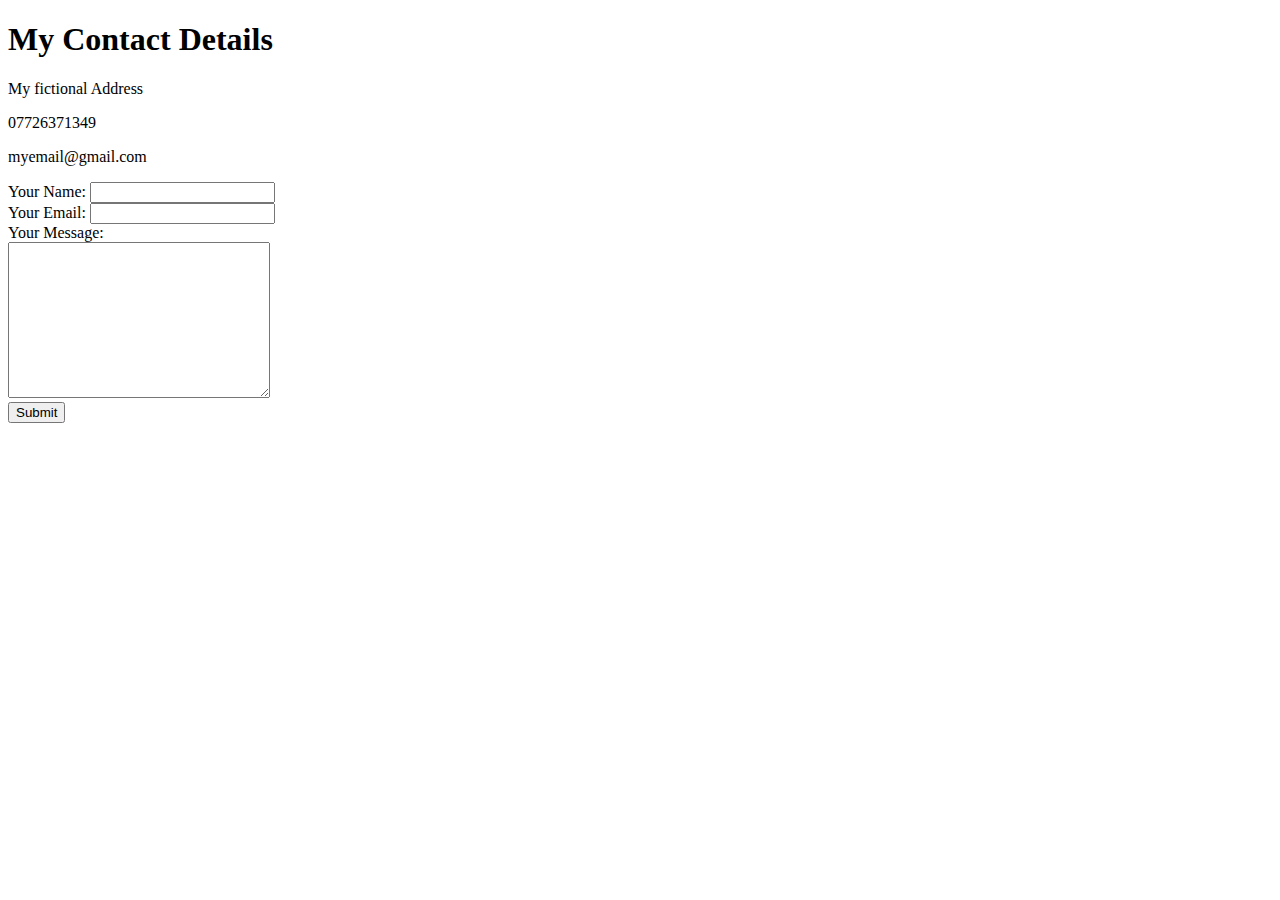
==== contact-me.html @ 65fc623e "Add initial CV website files" ====
<!DOCTYPE html>
<html lang="en">
<head>
    <meta charset="UTF-8">
    <title>Contact Me</title>
</head>
<body>
    <h1>My Contact Details</h1>
    <p>My fictional Address</p>
    <p>07726371349</p>
    <p>myemail@gmail.com</p>

    <form action="mailto:milindagarwal14@gmail.com" method="post" enctype="text/plain">
        <label>Your Name:</label>
        <input type="text" name="yourName" id=""><br>
        <label>Your Email:</label>
        <input type="email" name="yourEmail" id=""><br>
        <label>Your Message:</label><br>
        <textarea name="yourMessage" id="" cols="30" rows="10"></textarea><br>
        <input type="submit" name="" id="">
        
    </form>
    
</body>
</html>
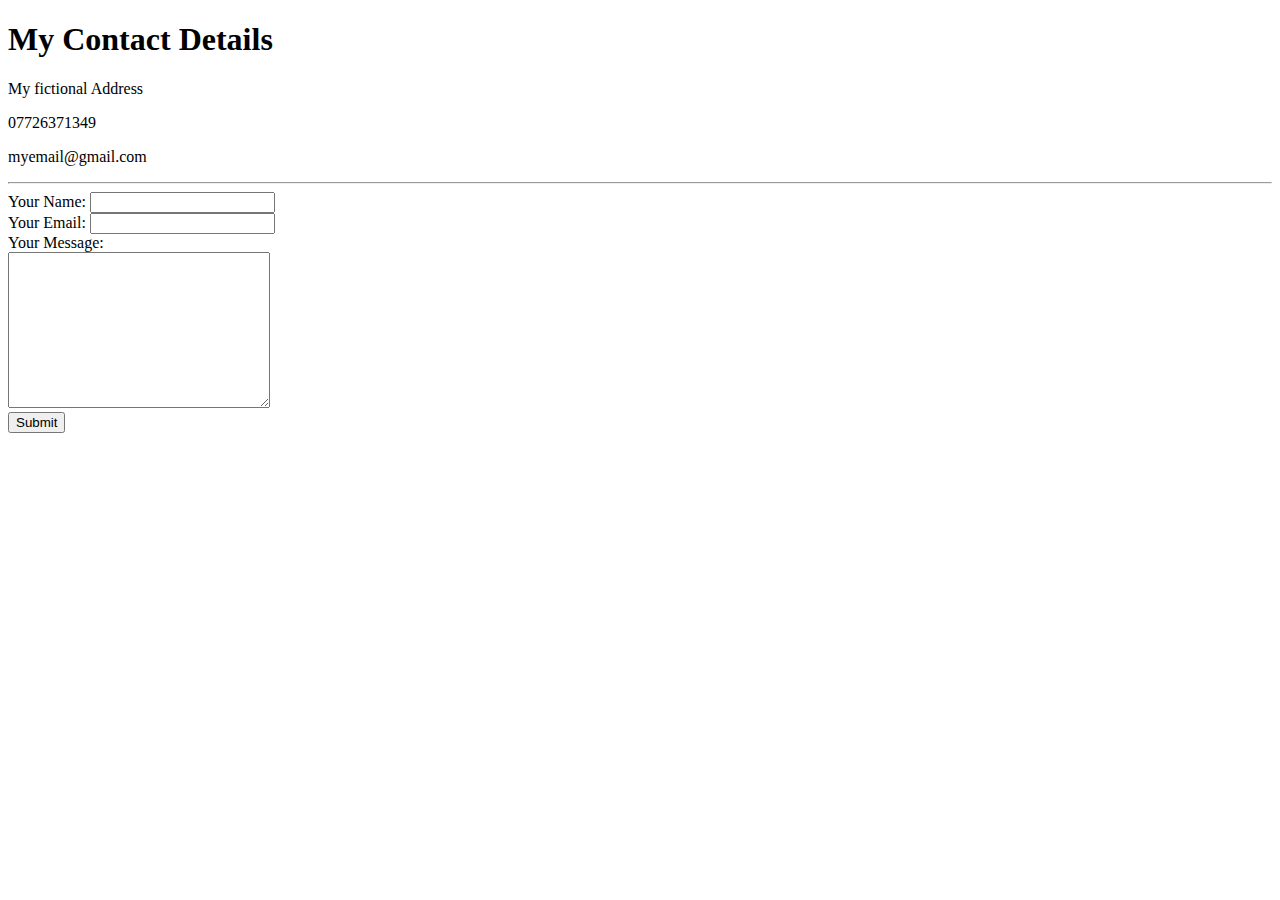
==== commit 947ef2af: "Update contact-me.html" ====
--- a/contact-me.html
+++ b/contact-me.html
@@ -3,12 +3,15 @@
 <head>
     <meta charset="UTF-8">
     <title>Contact Me</title>
+    
+    <link rel="stylesheet" href="css/styles.css">
 </head>
 <body>
     <h1>My Contact Details</h1>
     <p>My fictional Address</p>
     <p>07726371349</p>
     <p>myemail@gmail.com</p>
+    <hr>
 
     <form action="mailto:milindagarwal14@gmail.com" method="post" enctype="text/plain">
         <label>Your Name:</label>
@@ -22,4 +25,4 @@
     </form>
     
 </body>
-</html>+</html>
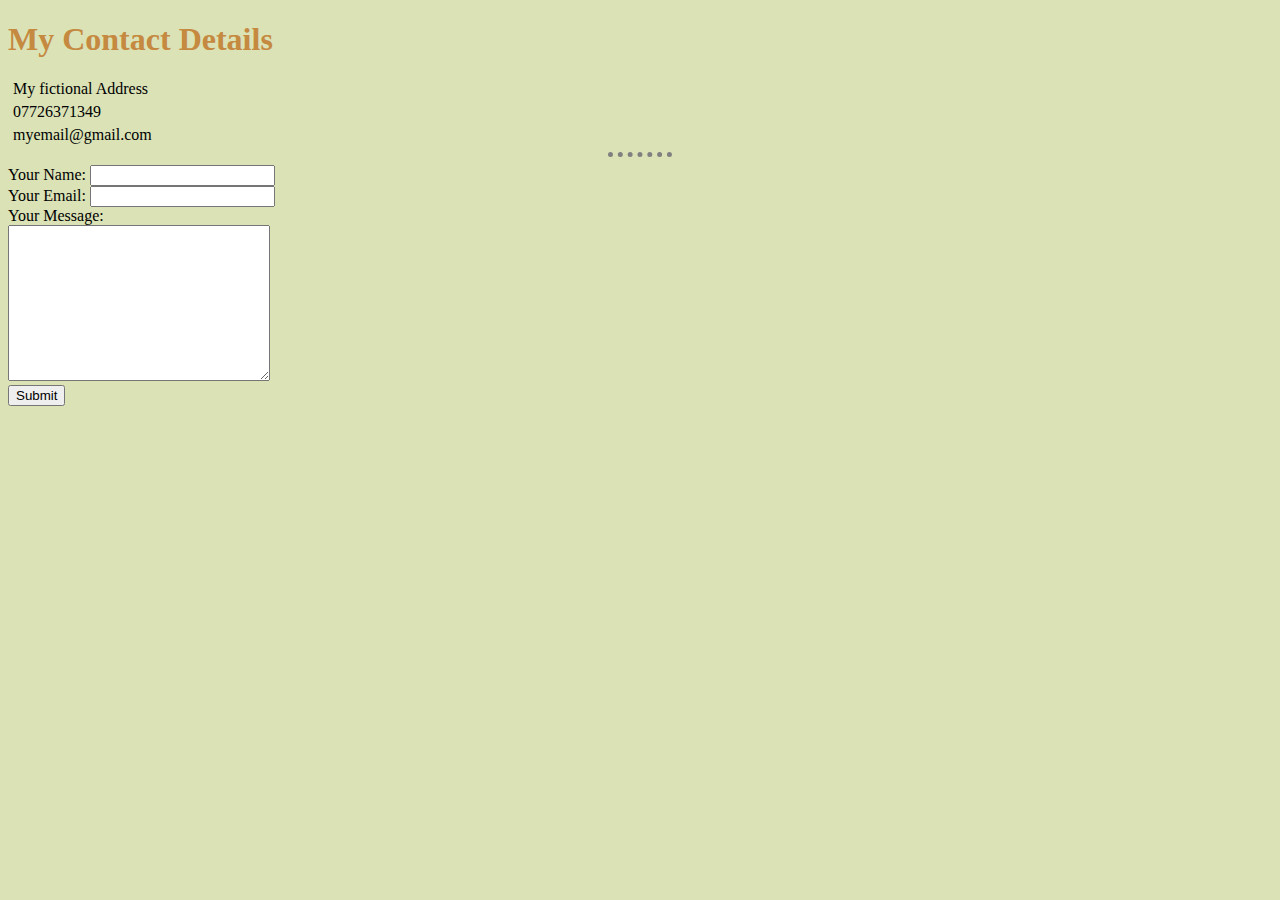
==== commit 14fea2a7: "Update contact-me.html" ====
--- a/contact-me.html
+++ b/contact-me.html
@@ -4,7 +4,7 @@
     <meta charset="UTF-8">
     <title>Contact Me</title>
     
-    <link rel="stylesheet" href="css/styles.css">
+    <link rel="stylesheet" href="styles.css">
 </head>
 <body>
     <h1>My Contact Details</h1>
--- a/styles.css
+++ b/styles.css
@@ -0,0 +1,22 @@
+body{
+    background-color: #DAE2B6;
+
+}
+hr{
+    
+    border-style: none;
+    border-top-style: dotted;
+    border-color: grey;
+    border-width: 5px;
+    width: 5%;
+}
+
+h1{
+    color: #C58940;
+}
+h3{
+    color: #EB455F
+}
+p{
+    margin: 5px;
+}
